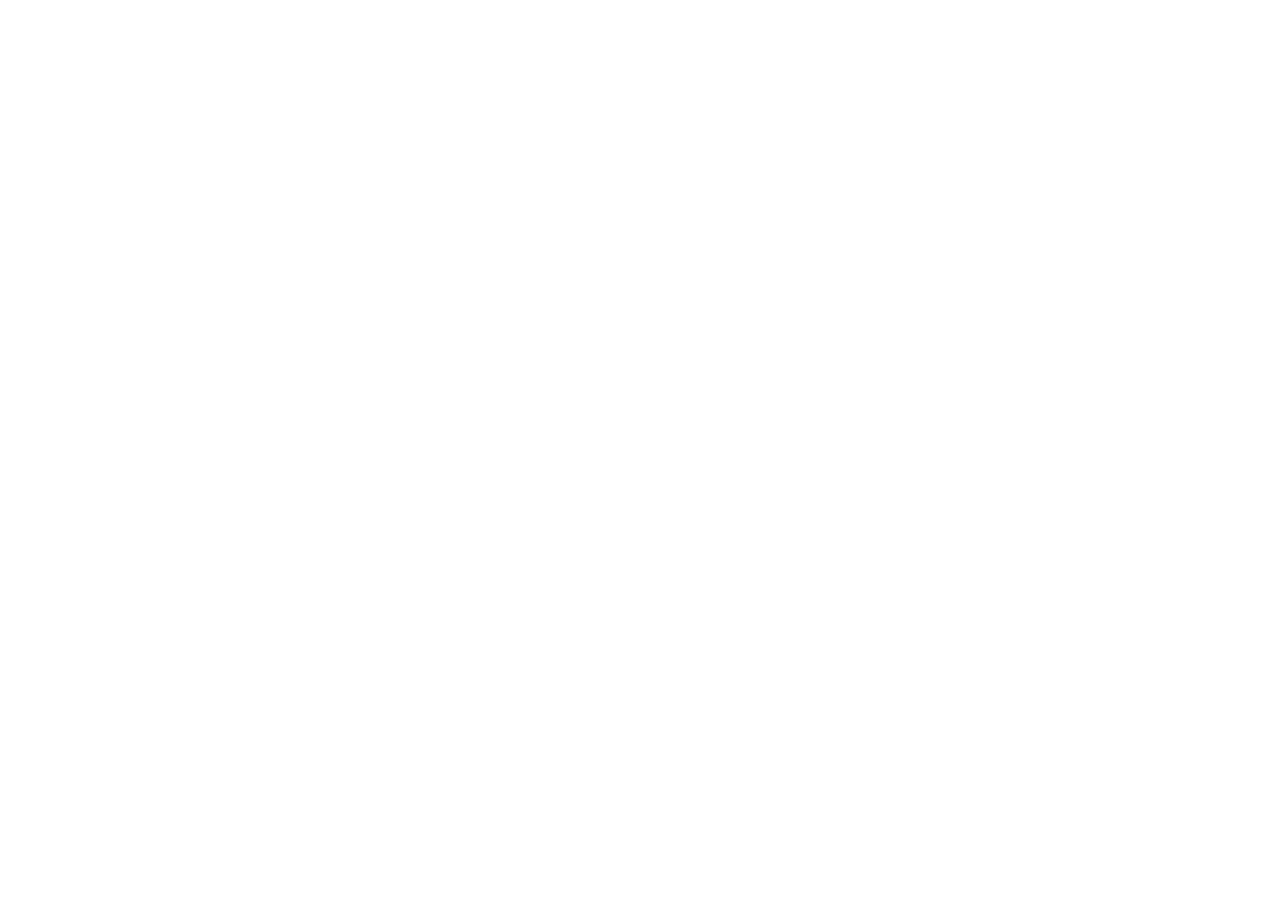
==== index.html @ 84dbde76 "added animsition to header" ====
<!DOCTYPE html>
<html class="no-js">
    <head>
        <meta charset="utf-8">
        <meta http-equiv="X-UA-Compatible" content="IE=edge,chrome=1">
        <title>Agency - A Treehouse template</title>
        <meta name="description" content="">
        <meta name="viewport" content="width=device-width, initial-scale=1">
        <!--CSS-->
        <link href='http://fonts.googleapis.com/css?family=Roboto:400,100,300,500,700,900' rel='stylesheet' type='text/css'>
        <link rel="stylesheet" href="css/normalize.min.css">
        <link rel="stylesheet" href="js/animsition/animsition.min.css">
        <link rel="stylesheet" href="css/main.css">
    </head>
    <body>
      <div class="row container animsition">
        <header class="row header">
          <div class="grid-third">
            <a href="index.html" class="logo"></a>
          </div>
          <div class="grid-third">
            <h1 class="description">We build apps</h1>
          </div>
          <div class="grid-third">
            <nav>
              <a href="#" class="active">Home</a>
              <a href="work.html" >Work</a>
              <a href="team.html" >Team</a>
            </nav>
          </div>
      </header><!--/header-->
        <div class="row">
          <div class="grid-full">

          </div>
          <div class="main row">
            <div class="grid-third">
              <img src="img/sticker-team.png" alt="" />
              <p>United we stand divided we fail.  Meet the all star team behind the agency.</p>
              <a href="team.html" class="button">Meet the Team</a>
            </div><!--/team-->
            <div class="grid-third">
              <img src="img/sticker-work.png" alt="" />
              <p>Check our latest app builds or download them in the App Store.</p>
              <a href="work.html" class="button">Latest Projects</a>
            </div><!--/work-->
            <div class="grid-third">
              <img src="img/sticker-contact.png" alt="" />
              <p>Have questions or requests?  Feel free to contact us, we’d love hear from you.</p>
              <a href="#" class="button">Contact Us</a>
            </div><!--/contact-->
          </div>
        </div><!--/main-->
        <footer>
          <div class="row">
            <div class="grid-full">
              <p>Connect with us</p>
              <ul class="social">
                <li>
                  <a href="#" class="pink"></a>
                  <a href="#" class="light-blue"></a>
                  <a href="#" class="dark-blue"></a>
                </li>
              </ul>
            </div>
          </div>
        </footer><!--/footer-->
        </div>
      <script src="js/jquery-1.11.2.min.js"></script>
      <script src="js/animsition/jquery.animsition.min.js"></script>
      <script src="js/main.js"></script>
    </body>
</html>
---- css/main.css ----
/*
  AGENCY - A Treehouse template
  by: http://teamtreehouse.com
  v.1.0.1
  License: MIT http://opensource.org/licenses/MIT
*/

/*Main*/
* {
  box-sizing: border-box;
}

body{
  color: #B1B9C1;
  font-size: 1em;
  font-weight: 200;
  font-family: 'Roboto', Helvetica, Arial, serif;
  width: 100%;
  text-align: center;
  padding-top: 50px;
}

a {
  color: #5FB6E1;
  text-decoration: none;
}

a:hover {
  color: #53A4C4;
}

img {
  width: 100%;
}

ul li {
  list-style-type: none;
}

.row {
  max-width: 1280px;
  margin: 0 auto;
  padding: 0 20px;
}

/*Typography*/
p {
  margin-bottom: 40px;
}
h1, h2 {
  font-weight: 400;
  width: 100%;
}
h1 {
  ;
}
h2 {
  font-size: 42px;
  color: #465058;
  margin: 40px 0 0;
}
h3 {
  font-weight: 400;
  font-size: 24px;
  margin: 40px 0 0;
  color: #465058;
}
h4 {
  font-weight: 200;
  font-size: 24px;
  margin: 10px 0 0;
}
h5 {
  font-weight: 300;
  font-size: 20px;
  margin: 10px 0 40px;
}

/*Logo*/
.logo {
  width: 80px;
  height: 24px;
  display: block;
  float: left;
  margin: 20px 0;
  background: url('../img/logo.svg') left center no-repeat;
  background-size: 80px 16px;
}
.description {
  line-height: 60px;
  width: 100%;
  font-size: 1em;
  font-weight: 300;
  margin: 0;
  padding: 0;
  display: block;
}

/*Nav*/
nav {
  float: right;
}
nav a {
  transition: .35s linear;
  padding: 0 10px;
  font-weight: 500;
  line-height: 60px;
  color: #B1B9C1;
  text-align: right;
}
nav a:last-child {
  padding-right: 0;
}
nav a:hover {
  color: #333;
}
nav a.active {
  color: #465058
}

/*Button*/
.button {
  border: 2px solid #D5DDE4;
  border-radius: 4px;
  padding: 12px 20px;
  color: #777B7E;
  transition: .35s;
  font-weight: 400;
}

.button:hover {
  border-color: #7CCEEE;
}

/*Slides*/
.slides {
  width: 100%;
  height: 100%;
  margin: 0 auto 40px;
}
.slide {
  width: 100%;
  height: 100%;
}
.slide h2 {
  margin: 25% 0 20px;
  color: #fff;
}
.slide p {
  width: 60%;
  margin: 0 20% 40px;
  font-size: 26px;
  color: #fff;
}
.slide .button {
  color: #fff;
  border-color: #fff;
  opacity: .6;
}
.slide .button:hover {
  opacity: 1;
}
.slide img {
  width: 50%;
  margin: 100px 50% 100px 10%;
}
.blue {
  background: #3E89BE;
}
.orange {
  background: #F8835A;
}
.green {
  background: #5ECE7F;
}
.yellow {
  background: #FFD365;
}
.slick-dots {
  position: absolute;
  width: 100%;
  bottom: 20px;
  left: 0;
}
.slick-dots li button:before {
  font-size: 16px;
  color: #fff;
}
.slick-dots li.slick-active button:before {
  color: #fff;
}

/*Footer*/
footer {
  margin: 80px 0;
  float: left;
  width: 100%;
}
.social {
  margin: 0;
  padding: 0;
}
.social li a {
  display: inline-block;
  width: 6px;
  height: 6px;
  border-radius: 50%;
  border: 10px solid #ccc;
  opacity: .65;
  transition: .35s linear;
}
.social li a:hover {
  opacity: 1;
}
.social .pink {
  border-color: #FF8DB3
}
.social .light-blue {
  border-color: #7CCEEE
}
.social .dark-blue {
  border-color: #3E89BE
}

/*Work Page*/
.frame {
  padding: 20%;
  border-radius: 10px;
  margin: 40px 10px 0;
}
.item {
  margin-bottom: 40px;
}

/*Sticky*/
.is-sticky h5 {
  width: 100%;
  position: fixed;
  top: 0px;
  background: #fff;
  padding: 12px 0;
  margin: 0;
  opacity: .95;
}

/*Team*/
.team {
  margin-bottom: 60px;
}
.avatar {
  width: 50%;
  display: block;
  border-radius: 50%;
  margin: 0 25%;
}

/*Grid*/
.grid-full {
  width: 100%;
  float: left;
}
.grid-half {
  width: 50%;
  float: left;
}
.grid-third {
  width: 27.33333%;
  margin: 0 3%;
  float: left;
}
.grid-fourth {
  width: 25%;
  float: left;
}
.grid-fifth {
  width: 20%;
  float: left;
}

/*Media Quiries*/
@media (max-width: 1000px) {
  .slides p {
    font-size: 18px;
  }
  .grid-fifth {
    width: 27.333333%;
    margin: 0 3%;
  }
}
@media (max-width: 700px) {
  .logo {
    float: none;
    margin: 20px auto 0;
  }
  .grid-half {
    width: 80%;
    margin: 0 10%;
  }
  .grid-third {
    width: 80%;
    margin: 0 10%;
  }
  .grid-fifth {
    width: 80%;
    margin: 0 10%;
  }
  .row {
    padding: 0 10px;
  }
  nav {
    width: 100%;
  }
  nav a {
    transition: 0s;
    width: 33.333333%;
    float: left;
    padding: 0;
    margin: 10px 0 0;
    text-align: center;
  }
  .description {
    display: none;
  }
  .slide img {
    width: 80%;
    margin: 100px 10%;
  }
  .slick-dots {
    top: 20px;
  }
  .frame {
    margin: 40px 0 0;
  }
  .item {
    margin-bottom: 60px;
  }
  .item h3 {
    margin-top: 20px;
  }
  h4 {
    font-size: 20px;
  }
}

header {
  background-color: white;
}
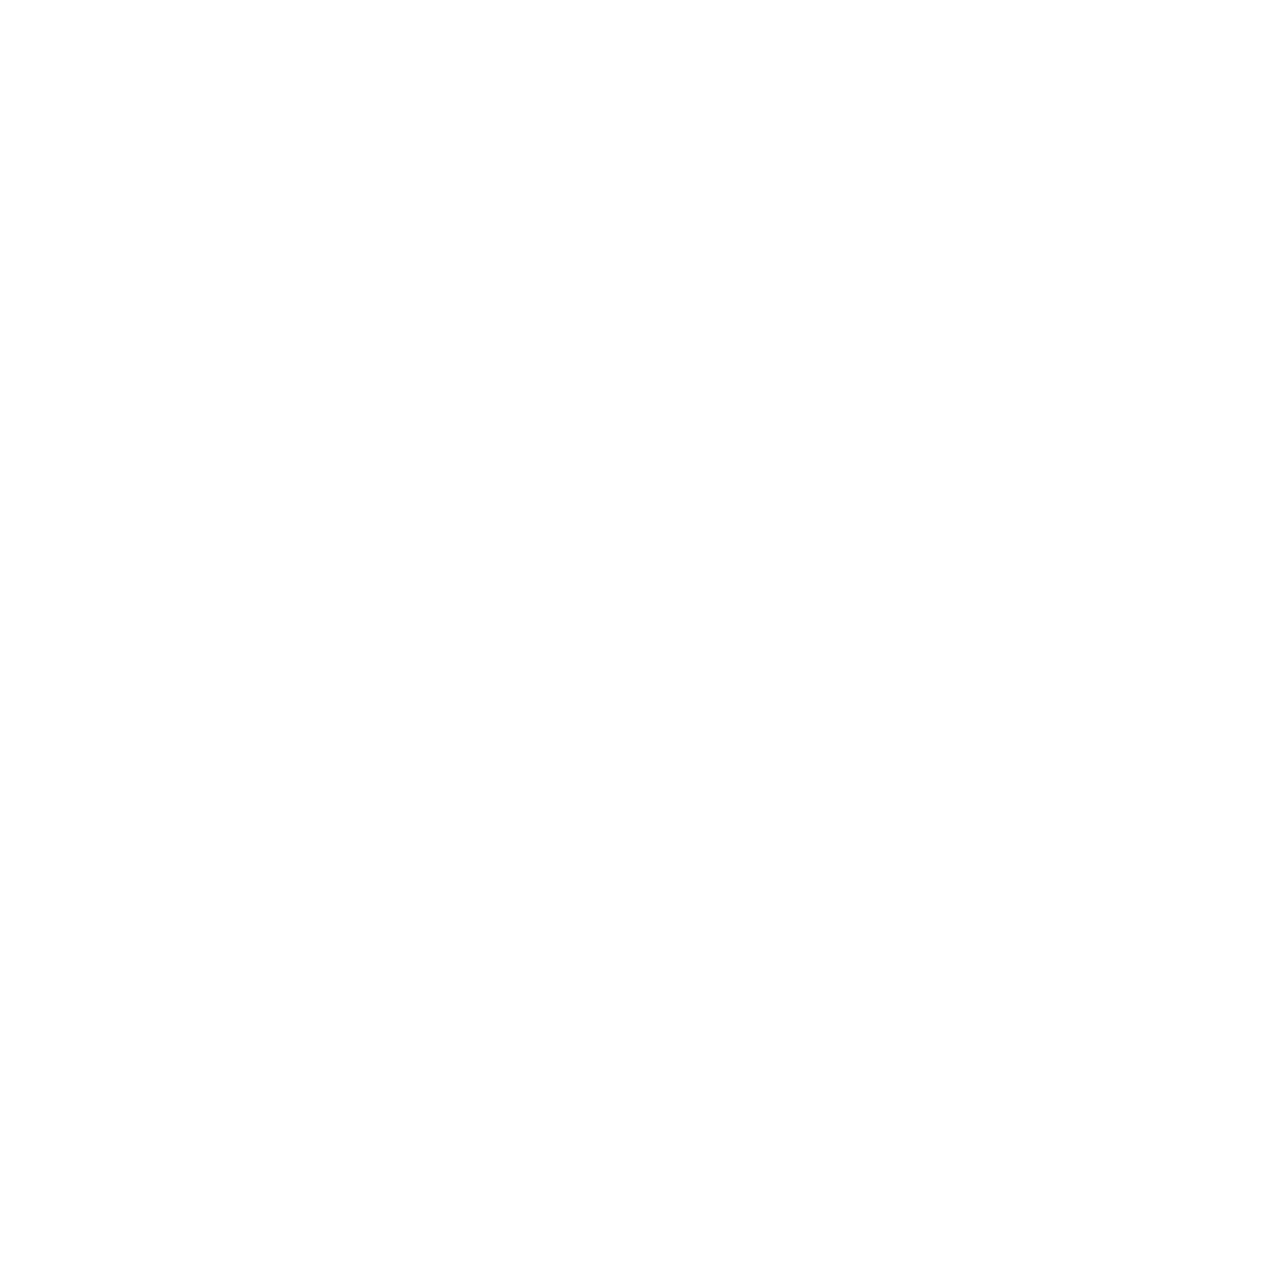
==== commit 55881e0b: "added carousel to main page content" ====
--- a/index.html
+++ b/index.html
@@ -10,6 +10,8 @@
         <link href='http://fonts.googleapis.com/css?family=Roboto:400,100,300,500,700,900' rel='stylesheet' type='text/css'>
         <link rel="stylesheet" href="css/normalize.min.css">
         <link rel="stylesheet" href="js/animsition/animsition.min.css">
+        <link rel="stylesheet" href="js/slick/slick.css">
+        <link rel="stylesheet" href="js/slick/slick-theme.css">
         <link rel="stylesheet" href="css/main.css">
     </head>
     <body>
@@ -29,10 +31,58 @@
             </nav>
           </div>
       </header><!--/header-->
+
         <div class="row">
+
           <div class="grid-full">
+            <!-- CAUOUSEL -->
+            <div class="main-slide">
+              <div class="slide blue">
+                <div class="grid-half">
+                  <h2>DailyFeed</h2>
+                  <p>Your number one podcast app</p>
+                  <a href="#" class="button">Check it Out</a>
+                </div>
+                <div class="grid-half">
+                  <img src="img/slide-dailyFeed.png" alt="" />
+                </div>
+              </div><!--/Slide 1-->
 
-          </div>
+              <div class="slide orange">
+                <div class="grid-half">
+                  <h2>ChitChat</h2>
+                  <p>The worldest easiest to use cross device chat app</p>
+                  <a href="#" class="button">Check it Out</a>
+                </div>
+                <div class="grid-half">
+                  <img src="img/slide-chitChat.png" alt="" />
+                </div>
+              </div><!--/Slide 2-->
+
+              <div class="slide green">
+                <div class="grid-half">
+                  <h2>MixTape</h2>
+                  <p>An app to search, create and share mixtapes</p>
+                  <a href="#" class="button">Check it Out</a>
+                </div>
+                <div class="grid-half">
+                  <img src="img/slide-mixTape.png" alt="" />
+                </div>
+              </div><!--/Slide 3-->
+
+              <div class="slide yellow">
+                <div class="grid-half">
+                  <h2>KITT</h2>
+                  <p>Turn your car into KITT from Knight Rider</p>
+                  <a href="#" class="button">Check it Out</a>
+                </div>
+                <div class="grid-half">
+                  <img src="img/slide-Kitt.png" alt="" />
+                </div>
+              </div><!--/Slide 4-->
+            </div> <!-- /End of Carousel -->
+          </div> <!-- /grid-full -->
+
           <div class="main row">
             <div class="grid-third">
               <img src="img/sticker-team.png" alt="" />
@@ -68,6 +118,8 @@
         </div>
       <script src="js/jquery-1.11.2.min.js"></script>
       <script src="js/animsition/jquery.animsition.min.js"></script>
+      <script src="js/sticky/jquery.sticky.js"></script>
+      <script src="js/slick/slick.min.js"></script>      
       <script src="js/main.js"></script>
     </body>
 </html>
--- a/css/main.css
+++ b/css/main.css
@@ -6,9 +6,6 @@
 */
 
 /*Main*/
-* {
-  box-sizing: border-box;
-}
 
 body{
   color: #B1B9C1;
@@ -40,7 +37,6 @@
 .row {
   max-width: 1280px;
   margin: 0 auto;
-  padding: 0 20px;
 }
 
 /*Typography*/
@@ -342,6 +338,34 @@
   }
 }
 
-header {
+.header {
   background-color: white;
-}
+  transition: 1s;
+}
+.is-sticky .header {
+  background-color: black;
+}
+
+.is-sticky .work-sticky {
+  background-color: white;
+  opacity: 10%;
+  padding: 12px 0;
+  margin: 0;
+}
+
+
+
+
+
+
+
+
+
+
+
+
+
+
+
+
+
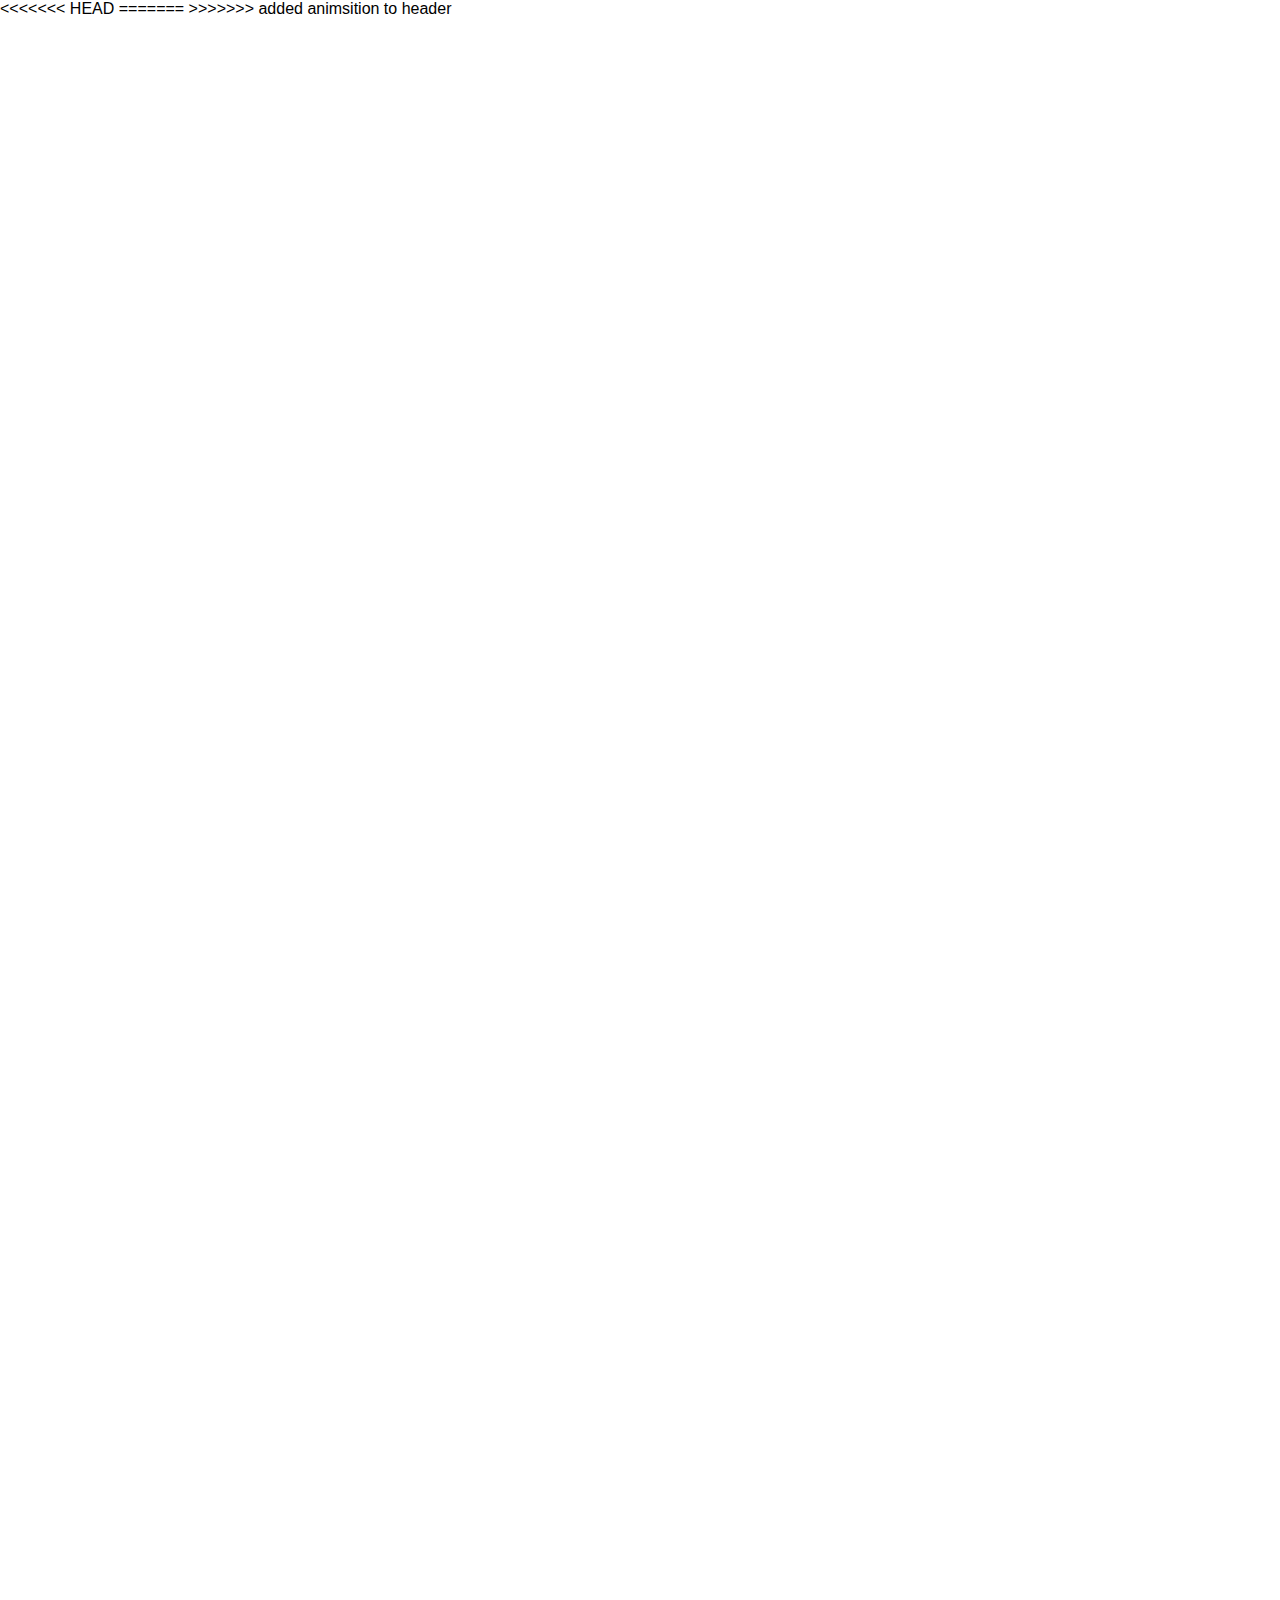
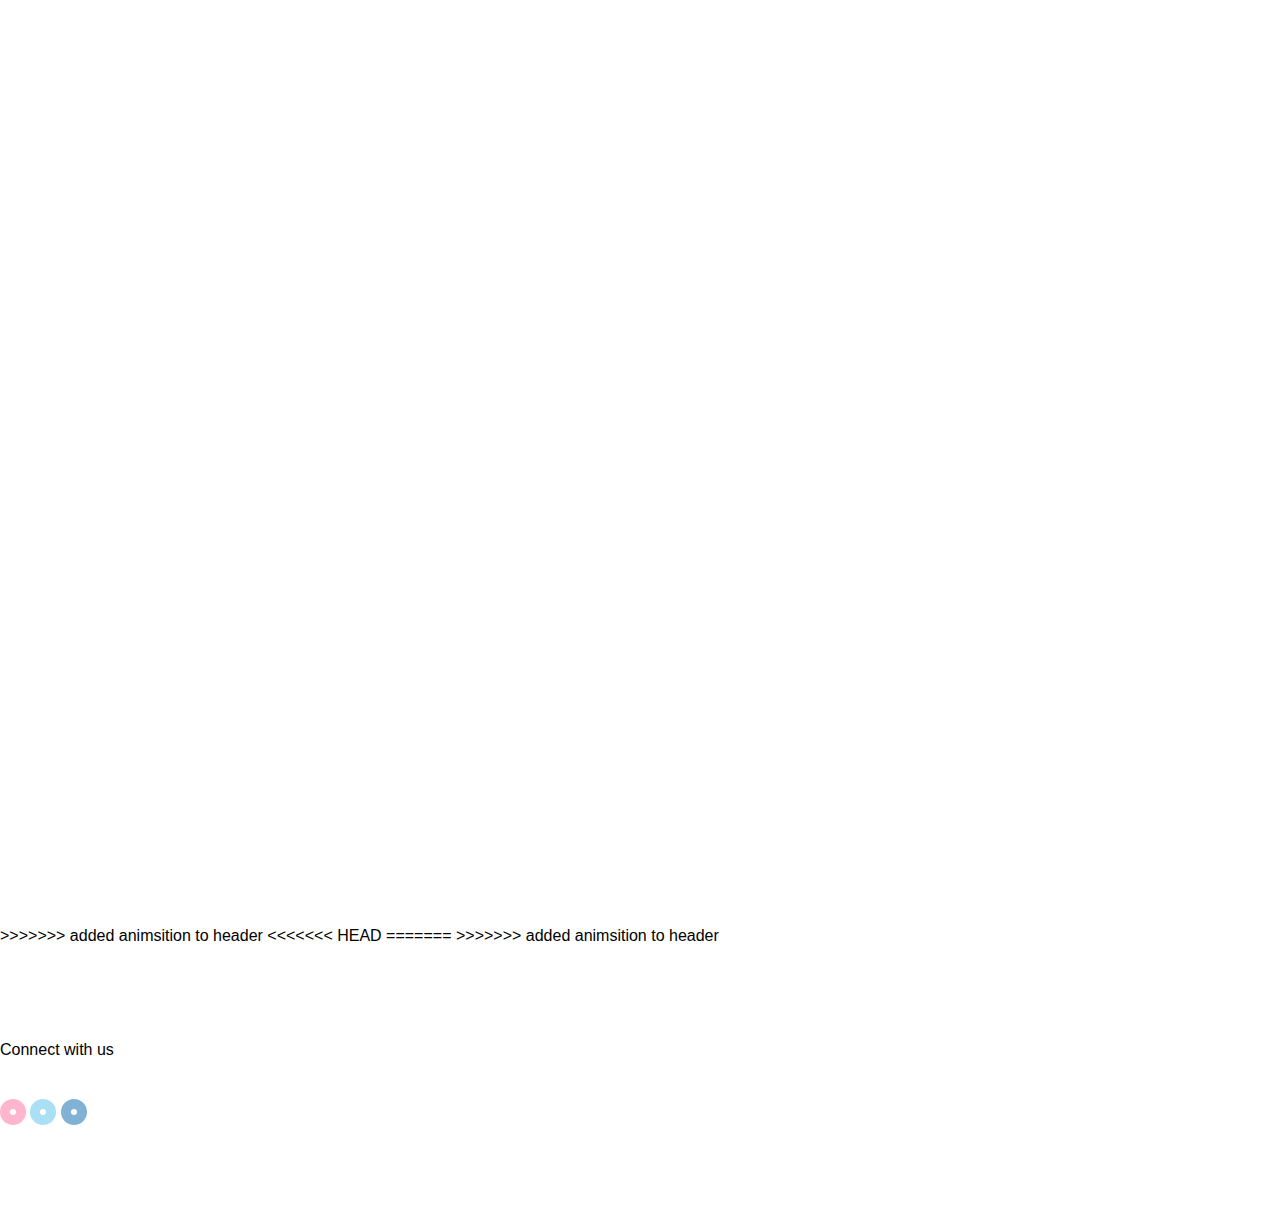
==== commit a93c7bd3: "from pages" ====
--- a/index.html
+++ b/index.html
@@ -10,8 +10,11 @@
         <link href='http://fonts.googleapis.com/css?family=Roboto:400,100,300,500,700,900' rel='stylesheet' type='text/css'>
         <link rel="stylesheet" href="css/normalize.min.css">
         <link rel="stylesheet" href="js/animsition/animsition.min.css">
+<<<<<<< HEAD
         <link rel="stylesheet" href="js/slick/slick.css">
         <link rel="stylesheet" href="js/slick/slick-theme.css">
+=======
+>>>>>>> added animsition to header
         <link rel="stylesheet" href="css/main.css">
     </head>
     <body>
@@ -31,6 +34,7 @@
             </nav>
           </div>
       </header><!--/header-->
+<<<<<<< HEAD
 
         <div class="row">
 
@@ -83,6 +87,12 @@
             </div> <!-- /End of Carousel -->
           </div> <!-- /grid-full -->
 
+=======
+        <div class="row">
+          <div class="grid-full">
+
+          </div>
+>>>>>>> added animsition to header
           <div class="main row">
             <div class="grid-third">
               <img src="img/sticker-team.png" alt="" />
@@ -96,11 +106,20 @@
             </div><!--/work-->
             <div class="grid-third">
               <img src="img/sticker-contact.png" alt="" />
+<<<<<<< HEAD
+              <p>Have questions or requests? We’d love hear from you.</p>
+              <a href="#" class="button">Contact Us</a>
+            </div><!--/contact-->
+          </div>
+        </div><!--/main-->       
+
+=======
               <p>Have questions or requests?  Feel free to contact us, we’d love hear from you.</p>
               <a href="#" class="button">Contact Us</a>
             </div><!--/contact-->
           </div>
         </div><!--/main-->
+>>>>>>> added animsition to header
         <footer>
           <div class="row">
             <div class="grid-full">
@@ -115,11 +134,18 @@
             </div>
           </div>
         </footer><!--/footer-->
+<<<<<<< HEAD
+
         </div>
       <script src="js/jquery-1.11.2.min.js"></script>
       <script src="js/animsition/jquery.animsition.min.js"></script>
       <script src="js/sticky/jquery.sticky.js"></script>
       <script src="js/slick/slick.min.js"></script>      
+=======
+        </div>
+      <script src="js/jquery-1.11.2.min.js"></script>
+      <script src="js/animsition/jquery.animsition.min.js"></script>
+>>>>>>> added animsition to header
       <script src="js/main.js"></script>
     </body>
 </html>
--- a/css/main.css
+++ b/css/main.css
@@ -6,6 +6,12 @@
 */
 
 /*Main*/
+<<<<<<< HEAD
+=======
+* {
+  box-sizing: border-box;
+}
+>>>>>>> added animsition to header
 
 body{
   color: #B1B9C1;
@@ -37,6 +43,10 @@
 .row {
   max-width: 1280px;
   margin: 0 auto;
+<<<<<<< HEAD
+=======
+  padding: 0 20px;
+>>>>>>> added animsition to header
 }
 
 /*Typography*/
@@ -338,12 +348,14 @@
   }
 }
 
+<<<<<<< HEAD
 .header {
   background-color: white;
   transition: 1s;
 }
 .is-sticky .header {
   background-color: black;
+  z-index: 1000 !important;
 }
 
 .is-sticky .work-sticky {
@@ -369,3 +381,10 @@
 
 
 
+
+
+=======
+header {
+  background-color: white;
+}
+>>>>>>> added animsition to header
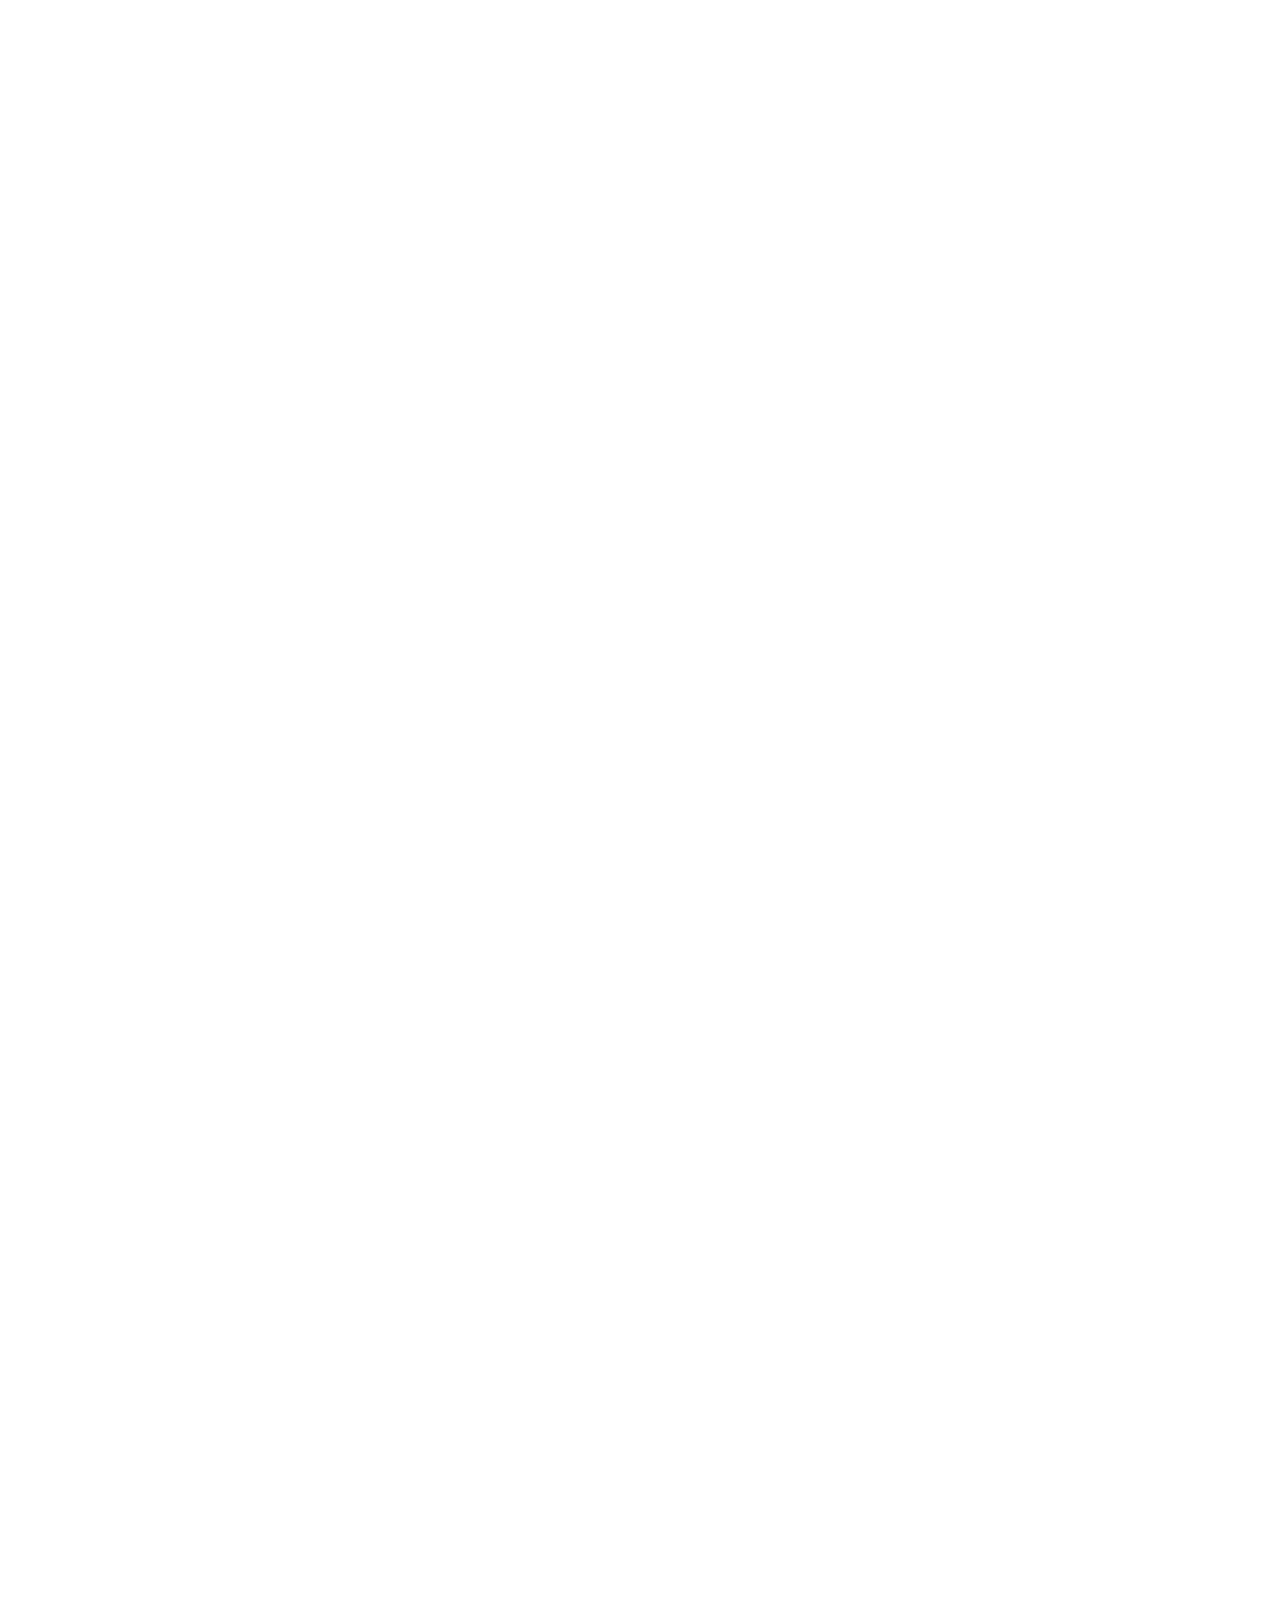
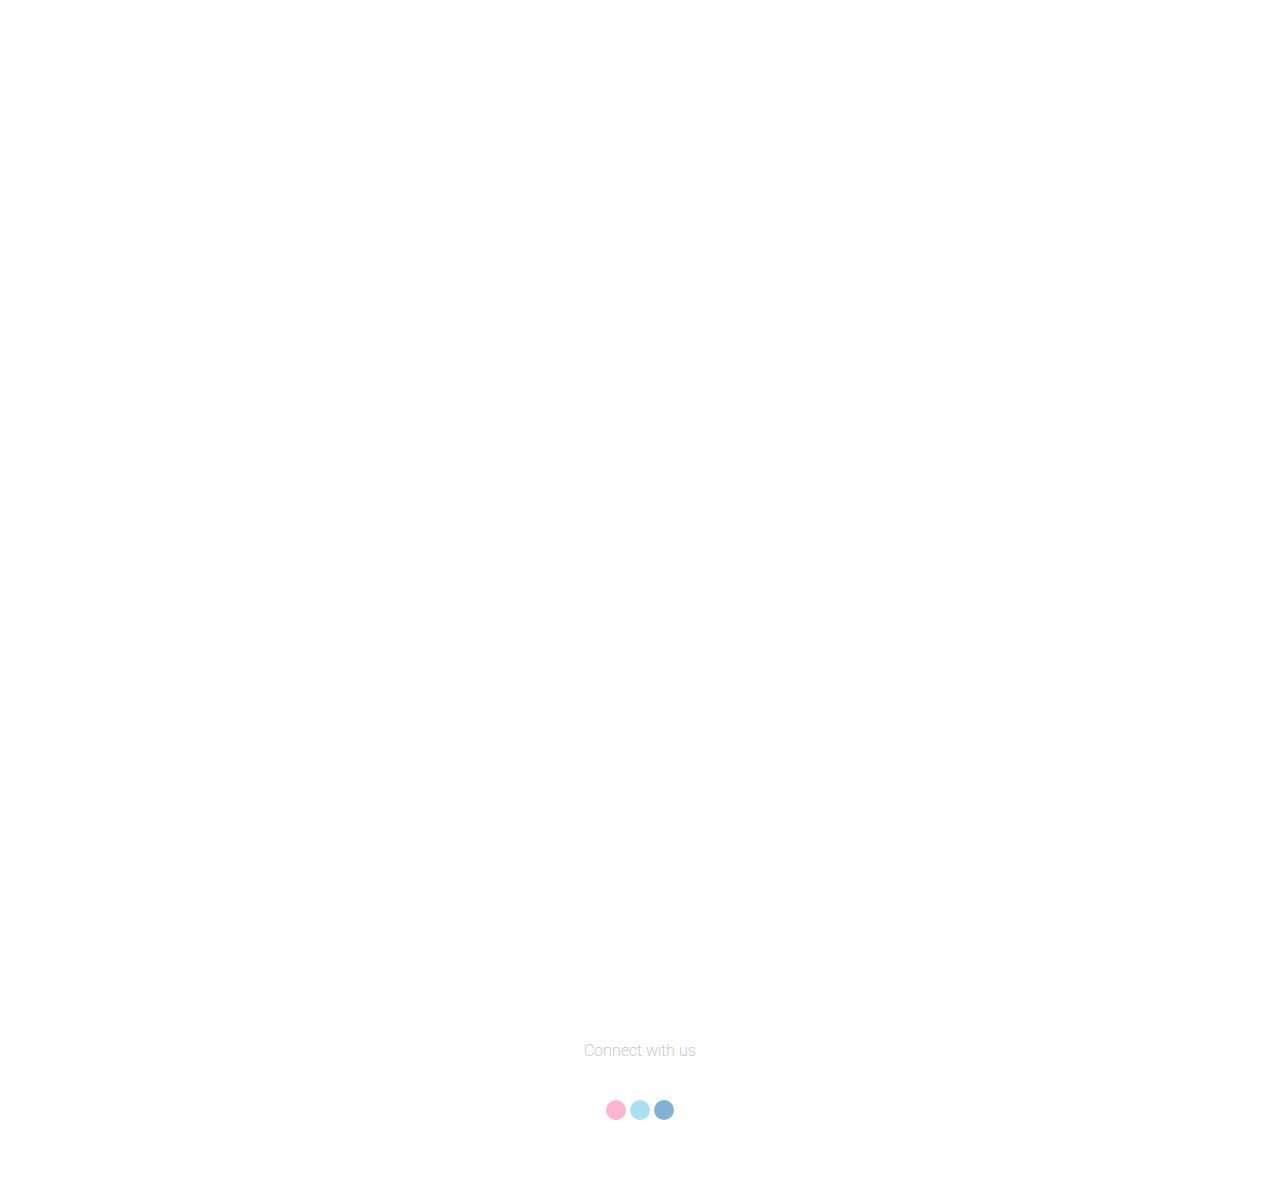
==== commit 06c26cde: "yikes" ====
--- a/index.html
+++ b/index.html
@@ -10,11 +10,8 @@
         <link href='http://fonts.googleapis.com/css?family=Roboto:400,100,300,500,700,900' rel='stylesheet' type='text/css'>
         <link rel="stylesheet" href="css/normalize.min.css">
         <link rel="stylesheet" href="js/animsition/animsition.min.css">
-<<<<<<< HEAD
         <link rel="stylesheet" href="js/slick/slick.css">
         <link rel="stylesheet" href="js/slick/slick-theme.css">
-=======
->>>>>>> added animsition to header
         <link rel="stylesheet" href="css/main.css">
     </head>
     <body>
@@ -34,7 +31,6 @@
             </nav>
           </div>
       </header><!--/header-->
-<<<<<<< HEAD
 
         <div class="row">
 
@@ -81,18 +77,16 @@
                   <a href="#" class="button">Check it Out</a>
                 </div>
                 <div class="grid-half">
-                  <img src="img/slide-Kitt.png" alt="" />
+                  <img src="img/slide-kitt.png" alt="" />
                 </div>
               </div><!--/Slide 4-->
             </div> <!-- /End of Carousel -->
           </div> <!-- /grid-full -->
 
-=======
         <div class="row">
           <div class="grid-full">
 
           </div>
->>>>>>> added animsition to header
           <div class="main row">
             <div class="grid-third">
               <img src="img/sticker-team.png" alt="" />
@@ -106,20 +100,17 @@
             </div><!--/work-->
             <div class="grid-third">
               <img src="img/sticker-contact.png" alt="" />
-<<<<<<< HEAD
               <p>Have questions or requests? We’d love hear from you.</p>
               <a href="#" class="button">Contact Us</a>
             </div><!--/contact-->
           </div>
         </div><!--/main-->       
 
-=======
               <p>Have questions or requests?  Feel free to contact us, we’d love hear from you.</p>
               <a href="#" class="button">Contact Us</a>
             </div><!--/contact-->
           </div>
         </div><!--/main-->
->>>>>>> added animsition to header
         <footer>
           <div class="row">
             <div class="grid-full">
@@ -134,18 +125,15 @@
             </div>
           </div>
         </footer><!--/footer-->
-<<<<<<< HEAD
 
         </div>
       <script src="js/jquery-1.11.2.min.js"></script>
       <script src="js/animsition/jquery.animsition.min.js"></script>
       <script src="js/sticky/jquery.sticky.js"></script>
       <script src="js/slick/slick.min.js"></script>      
-=======
         </div>
       <script src="js/jquery-1.11.2.min.js"></script>
       <script src="js/animsition/jquery.animsition.min.js"></script>
->>>>>>> added animsition to header
       <script src="js/main.js"></script>
     </body>
 </html>
--- a/css/main.css
+++ b/css/main.css
@@ -6,12 +6,10 @@
 */
 
 /*Main*/
-<<<<<<< HEAD
-=======
+
 * {
   box-sizing: border-box;
 }
->>>>>>> added animsition to header
 
 body{
   color: #B1B9C1;
@@ -43,10 +41,8 @@
 .row {
   max-width: 1280px;
   margin: 0 auto;
-<<<<<<< HEAD
-=======
   padding: 0 20px;
->>>>>>> added animsition to header
+
 }
 
 /*Typography*/
@@ -348,7 +344,6 @@
   }
 }
 
-<<<<<<< HEAD
 .header {
   background-color: white;
   transition: 1s;
@@ -365,26 +360,7 @@
   margin: 0;
 }
 
-
-
-
-
-
-
-
-
-
-
-
-
-
-
-
-
-
-
-=======
 header {
   background-color: white;
 }
->>>>>>> added animsition to header
+
